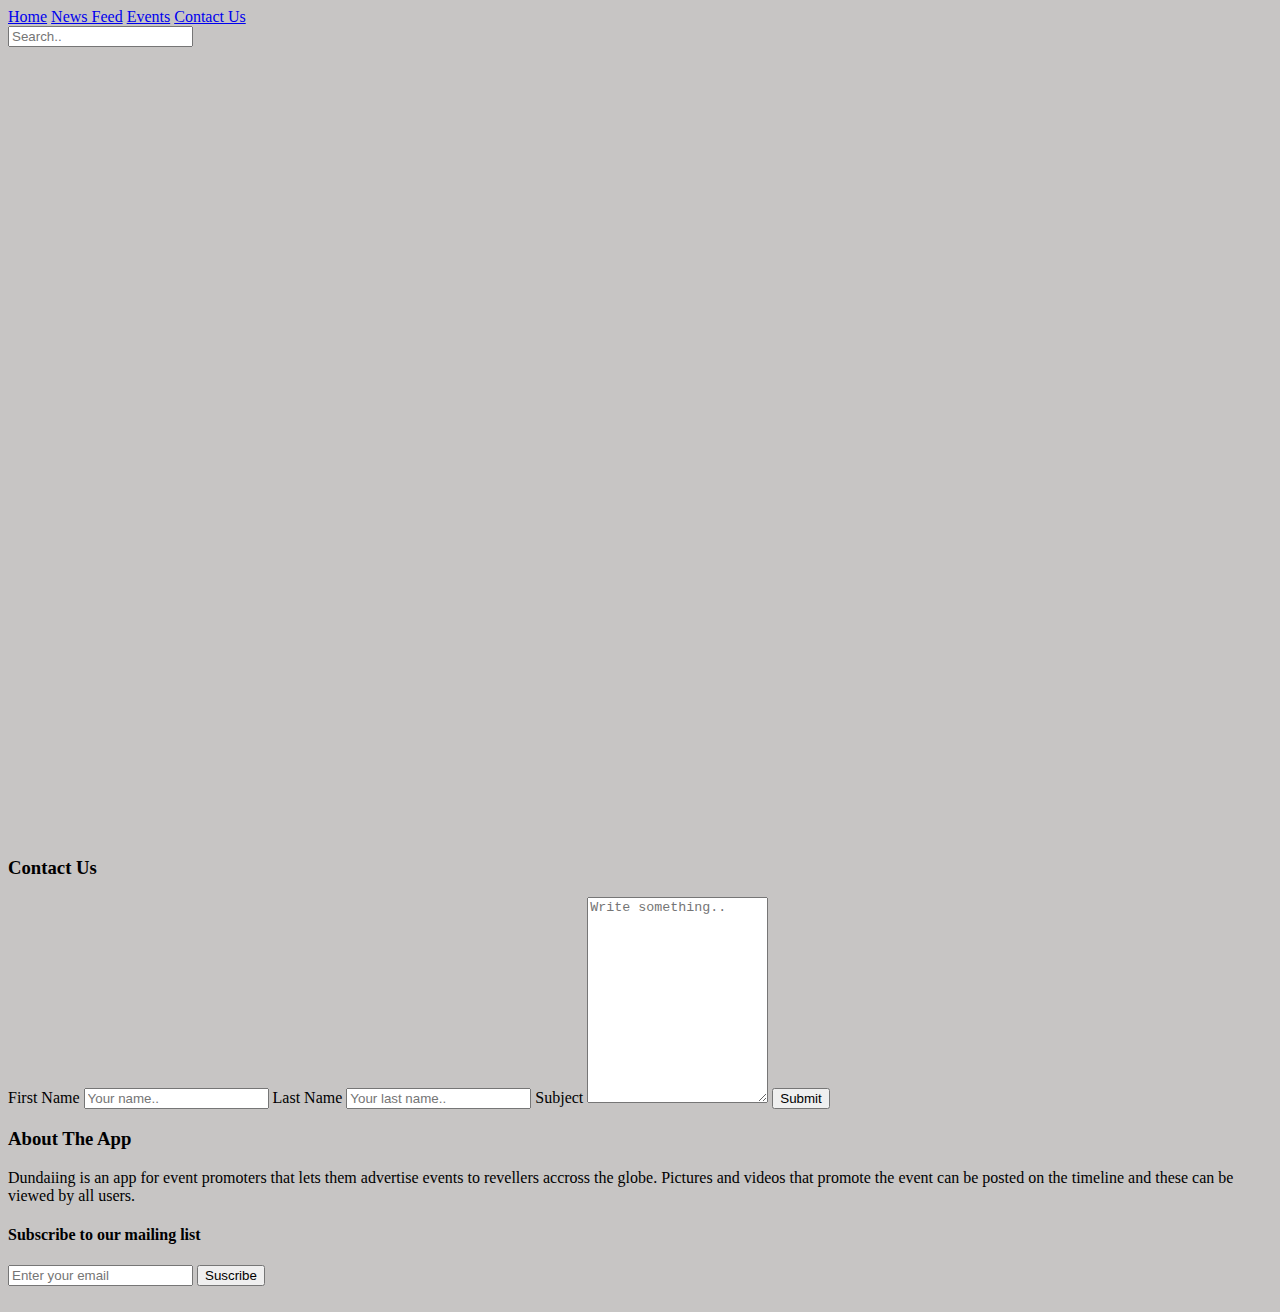
==== contact-us.html @ d3db11d9 "styling navigation" ====
<!DOCTYPE html>
<html lang="en" dir="ltr">
  <head>
      <link rel="stylesheet" href="css/bootstrap.css">
      <link rel="stylesheet" href="css/styles.css">
      <script src="js/jquery-3.3.1.js"></script>
      <script src="js/bootstrap.js"></script>
      <script src="js/scripts.js"></script>
      <link href="https://fonts.googleapis.com/css?family=Satisfy" rel="stylesheet">
      <meta charset="utf-8">
      <title>Contact Us</title>
  </head>
  <body>
    <div id="header">
      <div class="container">
        <div class="topnav">
          <a href="index.html">Home</a>
          <a href="newsfeed.html">News Feed</a>
          <a href="events.html">Events</a>
          <a class="active" href="contact-us.html">Contact Us</a>
          <div class="topnavright">
            <input type="text" placeholder="Search..">
          </div>
        </div>
        <div class="row">
          <div class="col-md-4"></div>
          <div class="col-md-4">
            <h1>Dundaiing</h1>
          </div>
          <div class="col-md-4"></div>
        </div>
      </div>
    </div>
<div class="container">
  <div class="row divpadding">
    <div class="col-md-6" style="padding-top: 70px;">
<iframe width="100%" height="500" id="gmap_canvas" src="https://maps.google.com/maps?q=moringa%20school&t=&z=17&ie=UTF8&iwloc=&output=embed" frameborder="0" scrolling="no" marginheight="0" marginwidth="0"></iframe>
    </div>
    <div class="col-md-6">
      <h3>Contact Us</h3>

<div class="container">
  <form action="#">
    <label for="fname">First Name</label>
    <input type="text" id="fname" name="firstname" placeholder="Your name..">

    <label for="lname">Last Name</label>
    <input type="text" id="lname" name="lastname" placeholder="Your last name..">

    <label for="subject">Subject</label>
    <textarea id="subject" name="subject" placeholder="Write something.." style="height:200px"></textarea>

    <button type="submit">Submit</button>
  </form>
</div>


    </div>

  </div>

</div>


    <div id="footer">
      <div class="container">
        <div class="row">
          <div class="col-md-4">
            <h3>About The App</h3>
            <p>Dundaiing is an app for event promoters that lets them advertise events to revellers accross the globe. Pictures and videos that promote the event can be posted on the timeline and these can be viewed by all users.</p>
          </div>
          <div class="col-md-4">
            <h4>Subscribe to our mailing list</h4>

            <form action="">

              <input type="text" id="mlist" name="mailing-list" placeholder="Enter your email">
              <button type="submit">Suscribe</button>
            </form>

          </div>
          <div class="col-md-4">
            <a href="https://www.instagram.com"><img src="images/instagram.png" alt=""></a>
            <a href="https://www.facebook.com"><img src="images/facebook.png" alt=""></a>
            <a href="https://www.twitter.com"><img src="images/twitter.png" alt=""></a>
            <a href="https://www.linkedin.com"><img src="images/linkedin.png" alt=""></a>
          </div>
        </div>
      </div>
    </div>

  </body>
</html>
---- css/styles.css ----
body {
	background-color: #c7c5c4;
}

#messages {

}

li a{
	text-decoration: none;
	color: yellow-green;
	line-height: 50px
	padding-right: 2px;
	display: block;
}
ul li ul li {
	display:none;
}

.hidecomments {
		display:none;
}
.hidecomments2 {
		display:none;
}

.slidedown {
	font-size: 35px
	
}
.slidedown2 {
	font-size: 35px
	
}

h1 {
	padding-top: 140px;
	position:relative;
	right: 400px;
	margin:20px;
}
#navigation{
	font-size: 20px;
}
#navigation ul li{
	list-style-type: none;
	width: 150px;
	float: left;
	color:gold;
	font-size: 30px;
}


.box {
	 float: left;
	 list-style-type: none;
	 border: 2px solid silver;
	 background-color:#54013e;
	 padding-right:792px;
	}
.line {
	border-left: 1397px solid #133D9A;
    height: 2px;
}

.subline {
	border-left: 1397px solid grey;
    height: 1px;

}

.feedbox {
	 border: 2px solid silver;
	 right:400px;
	 float: right;
	 background-color: white;
	 width: 1400px;
}

#online{
	font-size: 40px;
	padding-top: 80px;
	margin:20px;
}


	
#online {

	float: left;
}
#feed {
	padding-top: 50px;
	padding-bottom: 30px;
	position: relative;
	left:400px;
}
#messageicon {
	position: relative;
	left: 1550px;
}
#notificationicon {
	position: relative;
	left: 1200px;
}

#settings {
	position: relative;
	left: 1120px;
}







.main{
	width: 100%;
	}
.search{
	margin: 0;
	padding: 5px 10px;
	font-family: arial, helvetica, sans-serif;
	font-size: 14px;
	border: 1px solid #00763;
	border-right: 0;
	border-top-left-radius: 5px 5px;
	border-bottom-left-radius: 5px 5px;
	font-style: italic;
	height: 20px;
	}
.button{
	padding: 5px 5px;
	font-family: arial, helvetica, sans-serif;
	font-size: 14px;
	text-shadow: 0 0 1px #000;
	cursor: pointer;
	text-align: center;
	color: #fff;
	border-right: 0;
	background: linear-gradient(#00adee,#0078a5);
	border-top-right-radius: 5px 5px;
	border-bottom-right-radius: 5px 5px;
	position: absolute;
	height: 32px;
	border: 1px solid #00763;


	}
.button:hover{
	background: linear-gradient(#0095cc,#00678e);
	}
.search:focus,.button:focus{
	outline:none;
	}
#search-box{
	text-align: center;
	margin-top: 50px;
	margin-left: -75px
	}
#searchposition {
	position:relative;
	right:400px;
}
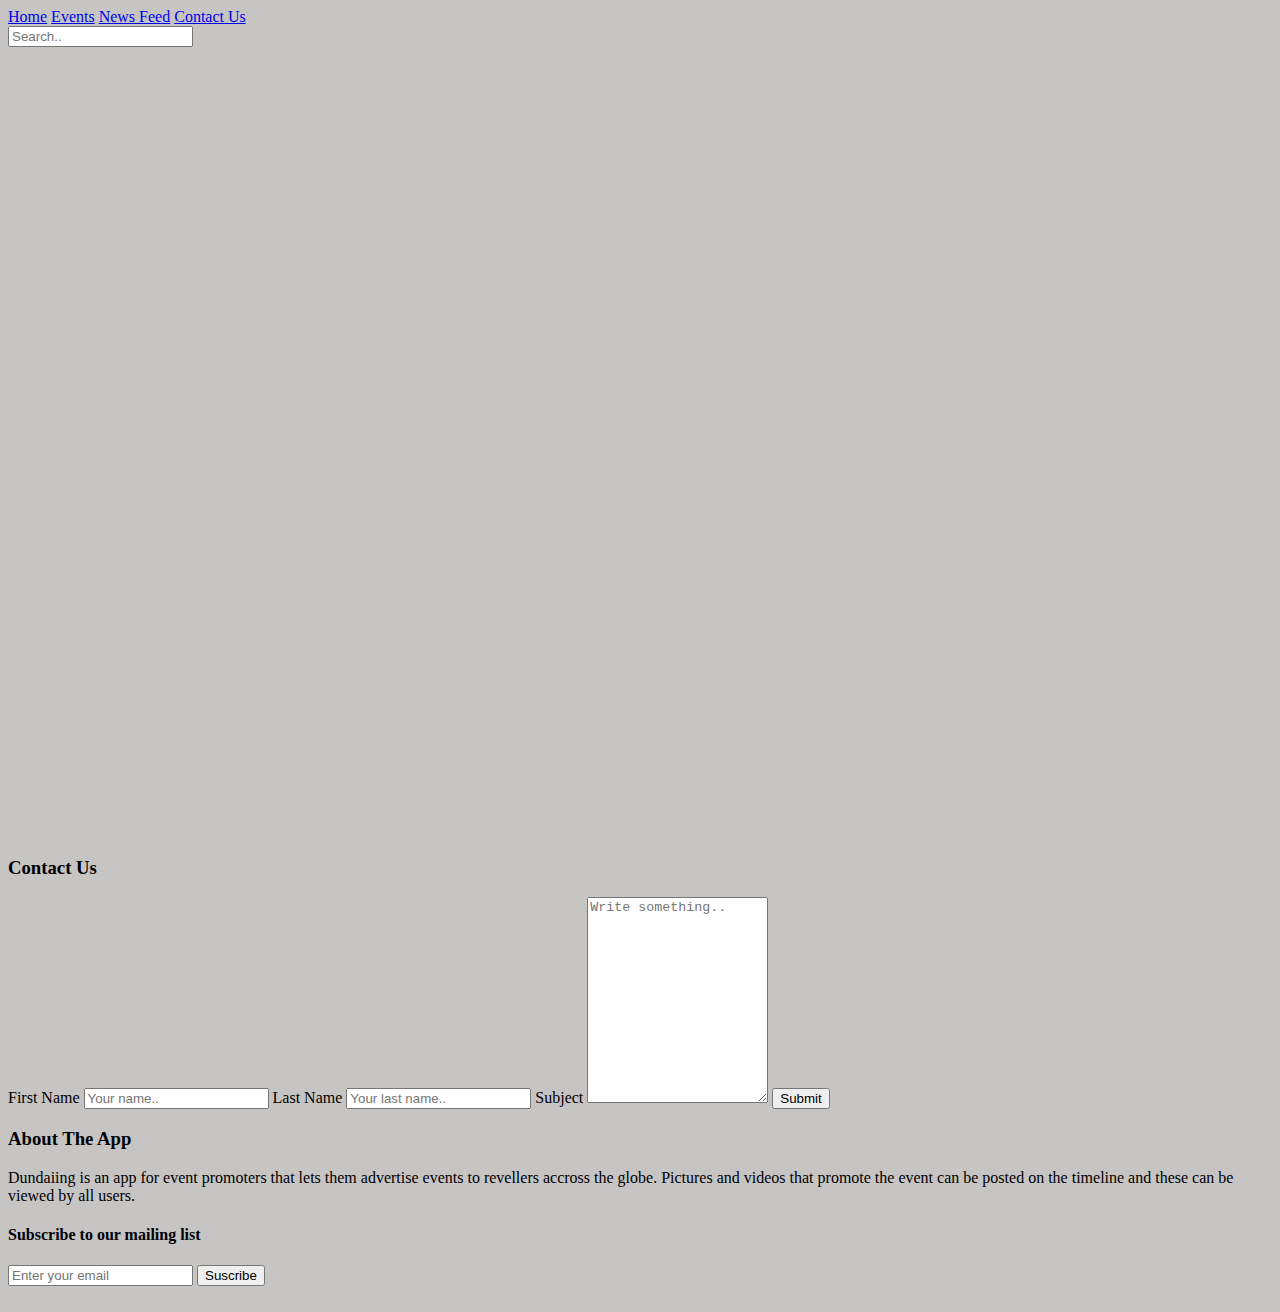
==== commit dbd93489: "Merge pull request #8 from lex-of-pakawa/master" ====
--- a/contact-us.html
+++ b/contact-us.html
@@ -15,8 +15,8 @@
       <div class="container">
         <div class="topnav">
           <a href="index.html">Home</a>
+          <a href="events.html">Events</a>
           <a href="newsfeed.html">News Feed</a>
-          <a href="events.html">Events</a>
           <a class="active" href="contact-us.html">Contact Us</a>
           <div class="topnavright">
             <input type="text" placeholder="Search..">
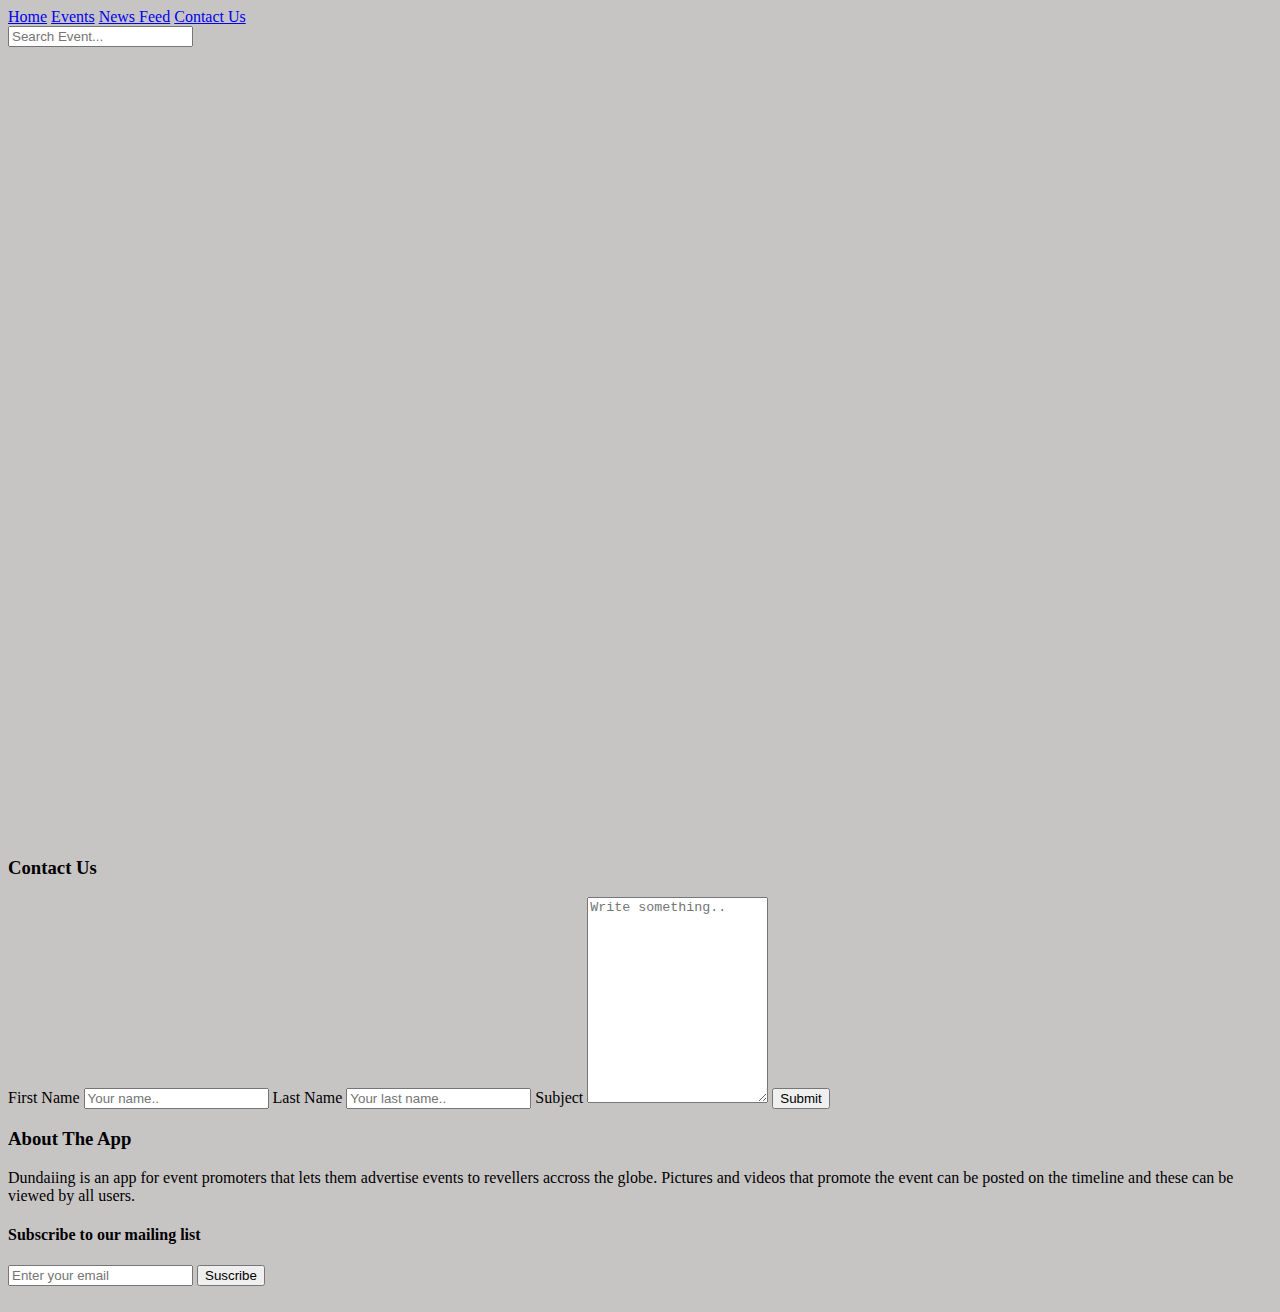
==== commit e6c1e30b: "style search box" ====
--- a/contact-us.html
+++ b/contact-us.html
@@ -19,7 +19,7 @@
           <a href="newsfeed.html">News Feed</a>
           <a class="active" href="contact-us.html">Contact Us</a>
           <div class="topnavright">
-            <input type="text" placeholder="Search..">
+            <input type="text" placeholder="Search Event...">
           </div>
         </div>
         <div class="row">
